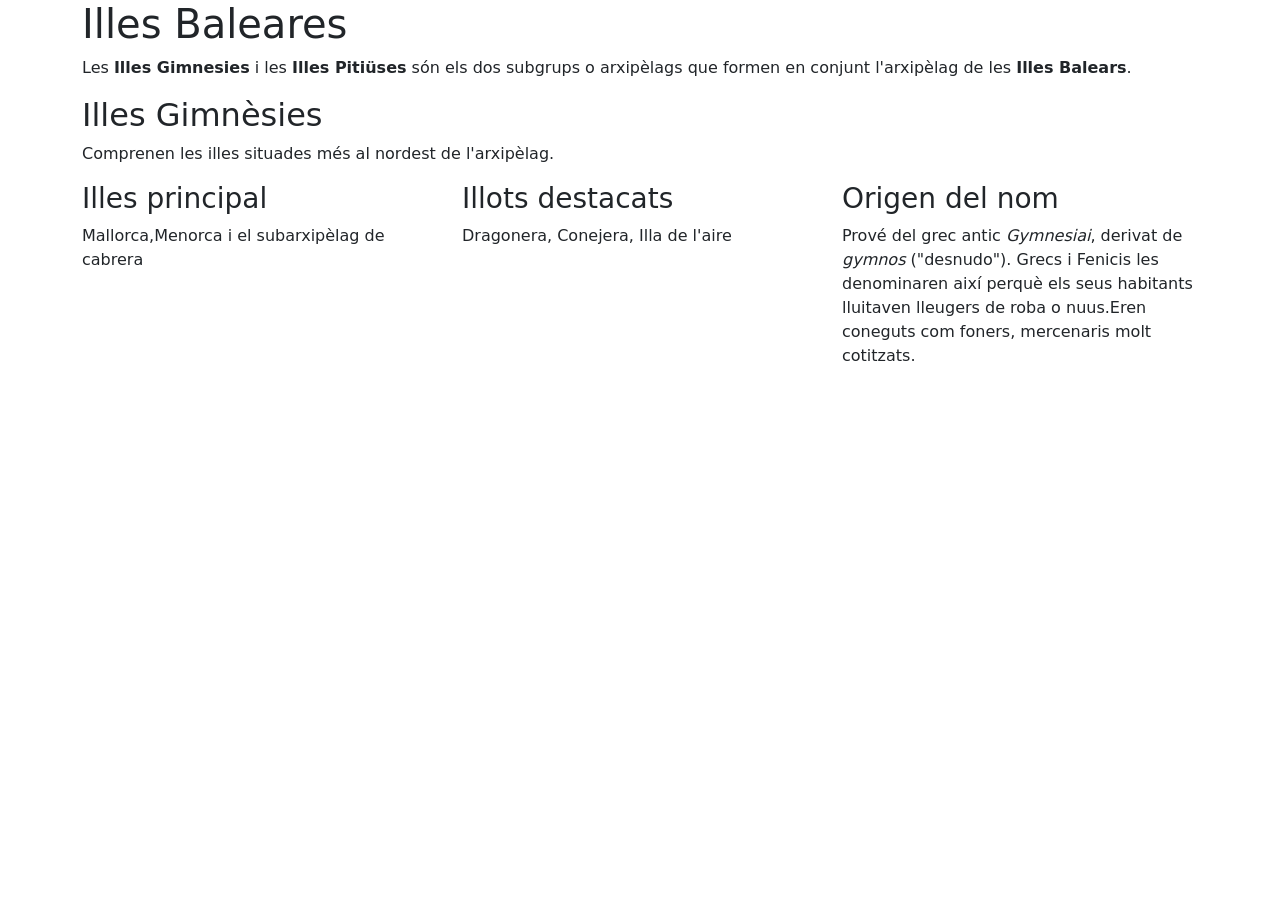
==== index.html @ 141e46c9 "Add files via upload" ====
<!DOCTYPE html>
<html lang="en">
<head>
    <meta charset="UTF-8">
    <meta name="viewport" content="width=device-width, initial-scale=1.0">
    <title>Document</title>
    <link href="https://cdn.jsdelivr.net/npm/bootstrap@5.3.8/dist/css/bootstrap.min.css" rel="stylesheet" integrity="sha384-sRIl4kxILFvY47J16cr9ZwB07vP4J8+LH7qKQnuqkuIAvNWLzeN8tE5YBujZqJLB" crossorigin="anonymous">
</head>
<body>
    <div class="container">
    <h1>Illes Baleares</h1>
        <p>
            Les <b>Illes Gimnesies</b> i les <b>Illes Pitiüses</b> són els dos subgrups o arxipèlags que formen en conjunt l'arxipèlag de les 
            <b>Illes Balears</b>.
        </p>
        <h2>Illes Gimnèsies</h2>
        <p>Comprenen les illes situades més al nordest de l'arxipèlag.</p>
    </div>
    <div class="container">
        <div class="row">
            <div class="col-md-4">
                <h3>Illes principal</h3>
                <p>Mallorca,Menorca i el subarxipèlag de cabrera</p>
                <img class="img-fluid" src="https://encrypted-tbn0.gstatic.com/images?q=tbn:ANd9GcS87lGiHf0_x8SH3TBzzMh7G-G3YgY6gRrtIcnYkMM3cRiZl6JROLq-gmw&s=10" alt="">
            </div>
            <div class="col-md-4">
                <h3>Illots destacats</h3>
                <p>Dragonera, Conejera, Illa de l'aire</p>
            </div>
            <div class="col-md-4">
                <h3>Origen del nom</h3>
                <p>Prové del grec antic <i>Gymnesiai</i>, derivat de <i>gymnos</i> ("desnudo").
                Grecs i Fenicis les denominaren així perquè els seus habitants lluitaven
                lleugers de roba o nuus.Eren coneguts com foners, mercenaris molt cotitzats.
                </p>
            </div>
        </div>
    </div>
    <script src="https://cdn.jsdelivr.net/npm/bootstrap@5.3.8/dist/js/bootstrap.bundle.min.js" integrity="sha384-FKyoEForCGlyvwx9Hj09JcYn3nv7wiPVlz7YYwJrWVcXK/BmnVDxM+D2scQbITxI" crossorigin="anonymous"></script>
</body>
</html>
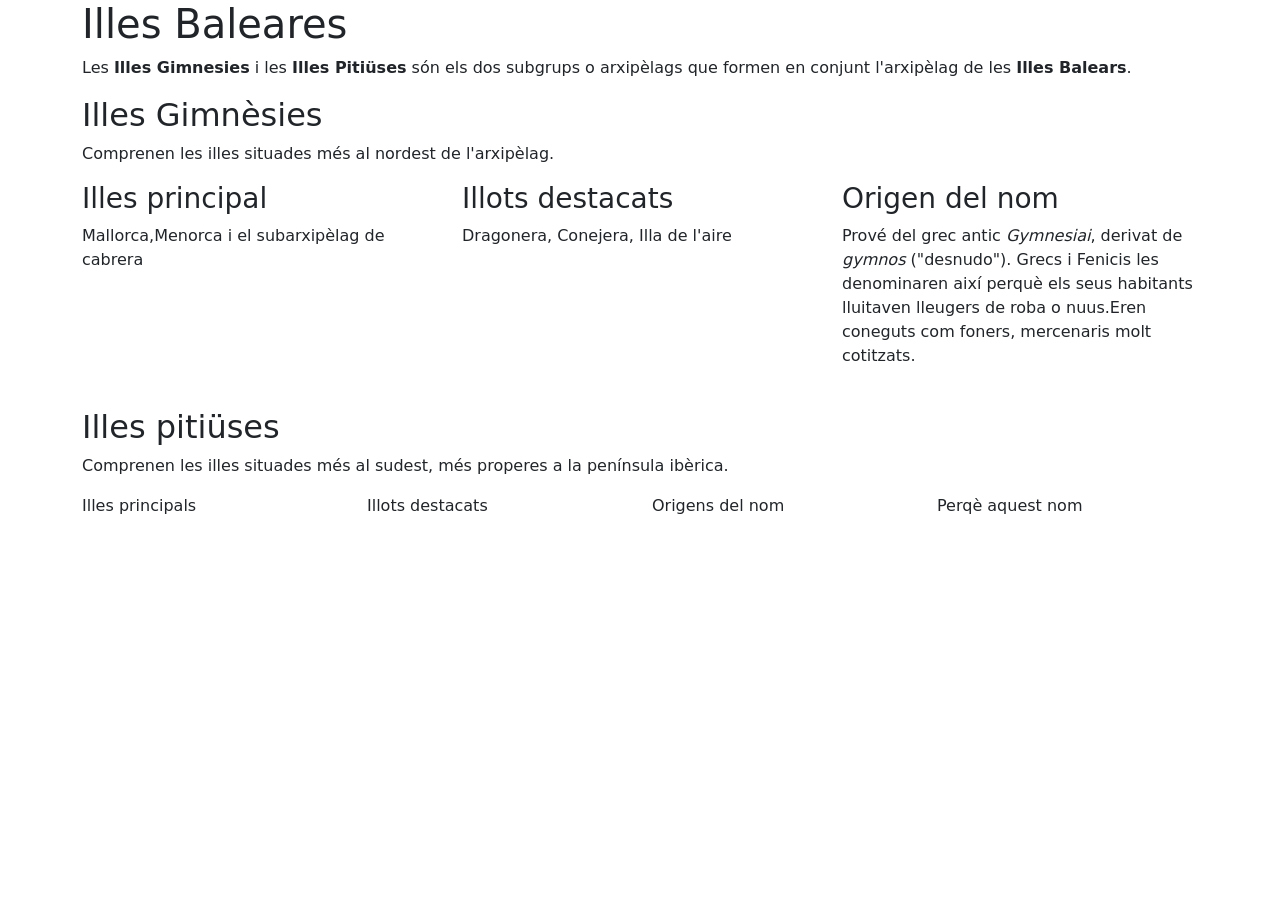
==== commit 999d84e9: "Update index.html" ====
--- a/index.html
+++ b/index.html
@@ -26,6 +26,9 @@
             <div class="col-md-4">
                 <h3>Illots destacats</h3>
                 <p>Dragonera, Conejera, Illa de l'aire</p>
+                <img class="img-fluid" src="https://thumb.wikimedia.org/wikipedia/commons/thumb/1/1e/Dragonera2.jpg/1280px-Dragonera2.jpg?utm_source=ca.wikipedia.org&utm_campaign=index&utm_content=thumbnail" alt=""> 
+                <img class="img-fluid" src="https://encrypted-tbn0.gstatic.com/images?q=tbn:ANd9GcRWzcmwi2VaFeynzbhWqm54vqeZQR7yNhGs_BapQoRDKTrx-L_q5ckwKpEw&s=10" alt="">
+                <img class="img-fluid" src="https://encrypted-tbn0.gstatic.com/images?q=tbn:ANd9GcQFu0FMHWWHjLuIgOlViQmK8V0yOnJFPUxH7iHna9VtjSuOq0u_KN335ug&s=10" alt="">
             </div>
             <div class="col-md-4">
                 <h3>Origen del nom</h3>
@@ -33,9 +36,23 @@
                 Grecs i Fenicis les denominaren així perquè els seus habitants lluitaven
                 lleugers de roba o nuus.Eren coneguts com foners, mercenaris molt cotitzats.
                 </p>
+                <img class="img-fluid" src="https://www.masmallorca.es/wp-content/uploads/2009/03/honderos_balearicos_foner.jpg" alt="">
             </div>
         </div>
     </div>
-    <script src="https://cdn.jsdelivr.net/npm/bootstrap@5.3.8/dist/js/bootstrap.bundle.min.js" integrity="sha384-FKyoEForCGlyvwx9Hj09JcYn3nv7wiPVlz7YYwJrWVcXK/BmnVDxM+D2scQbITxI" crossorigin="anonymous"></script>
+    <div class="container">
+        <h2>Illes pitiüses</h2>
+        <p>Comprenen les illes situades més al sudest, més properes a la península ibèrica.</p>
+    </div>
+    <div class="container">
+        <div class="row">
+            <div class="col-md-3">Illes principals</div>
+            <div class="col-md-3">Illots destacats</div>
+            <div class="col-md-3">Origens del nom</div>
+            <div class="col-md-3">Perqè aquest nom</div>
+        </div>
+    </div>
+    <script src="https://cdn.jsdelivr.net/npm/bootstrap@5.3.8/dist/js/bootstrap.bundle.min.js" 
+    integrity="sha384-FKyoEForCGlyvwx9Hj09JcYn3nv7wiPVlz7YYwJrWVcXK/BmnVDxM+D2scQbITxI" crossorigin="anonymous"></script>
 </body>
-</html>+</html>
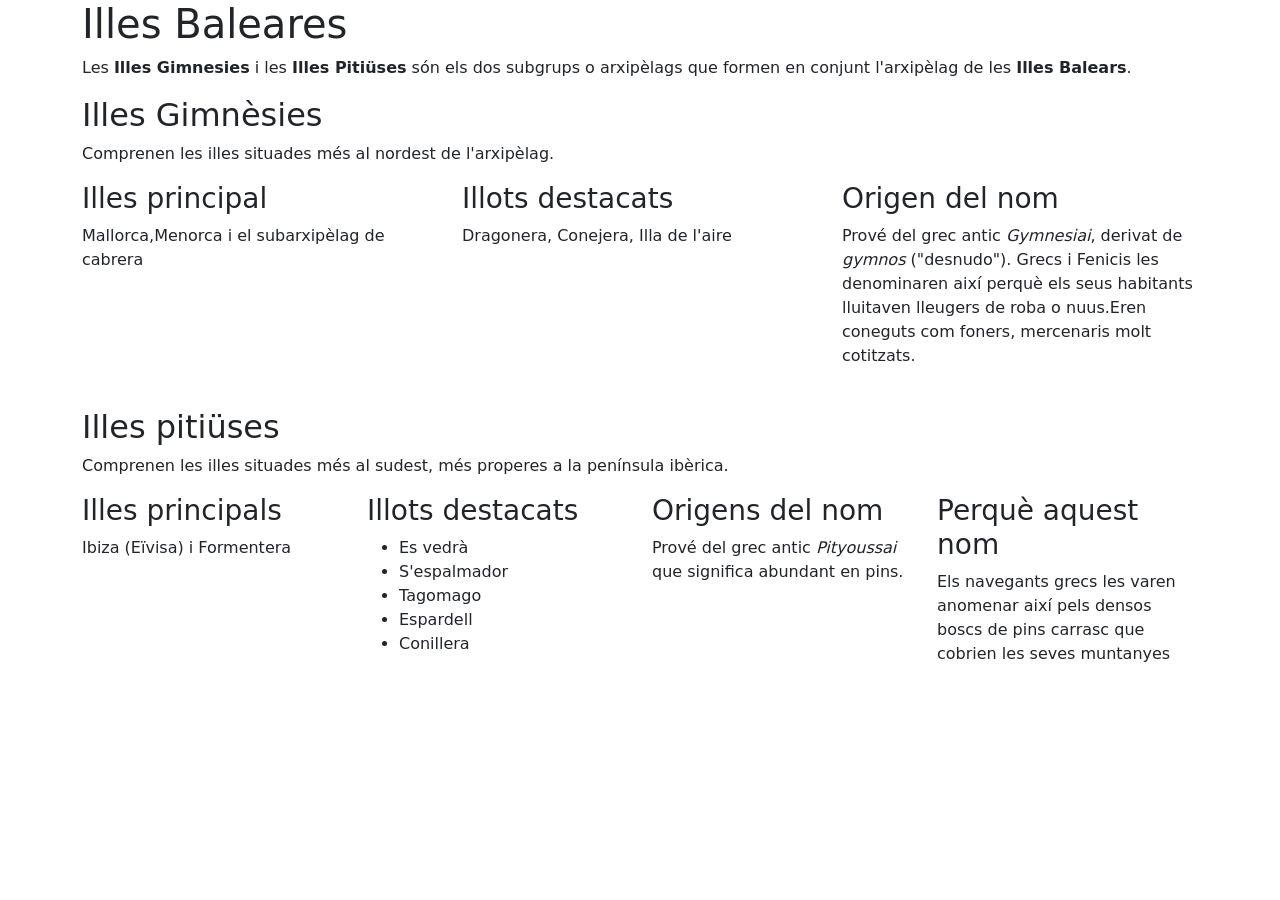
==== commit 57688efe: "Update index.html" ====
--- a/index.html
+++ b/index.html
@@ -46,13 +46,32 @@
     </div>
     <div class="container">
         <div class="row">
-            <div class="col-md-3">Illes principals</div>
-            <div class="col-md-3">Illots destacats</div>
-            <div class="col-md-3">Origens del nom</div>
-            <div class="col-md-3">Perqè aquest nom</div>
+            <div class="col-md-6 col-xl-3">
+                <h3>Illes principals</h3>
+                <p>Ibiza (Eïvisa) i Formentera</p>
+            </div>
+            <div class="col-md-6 col-xl-3">
+                <h3>Illots destacats</h3>
+                <ul>
+                    <li>Es vedrà</li>
+                    <li>S'espalmador</li>
+                    <li>Tagomago</li>
+                    <li>Espardell</li>
+                    <li>Conillera</li>
+                </ul>
+            </div>
+            <div class="col-md-6 col-xl-3">
+                <h3>Origens del nom</h3>
+                <p>Prové del grec antic <i>Pityoussai</i> que significa abundant en pins.</p>
+            </div>
+            <div class="col-md-6 col-xl-3">
+                <h3>Perquè aquest nom</h3>
+                <p>Els navegants grecs les varen anomenar així pels densos boscs de pins carrasc que cobrien les seves muntanyes</p>
+            </div>
         </div>
     </div>
     <script src="https://cdn.jsdelivr.net/npm/bootstrap@5.3.8/dist/js/bootstrap.bundle.min.js" 
     integrity="sha384-FKyoEForCGlyvwx9Hj09JcYn3nv7wiPVlz7YYwJrWVcXK/BmnVDxM+D2scQbITxI" crossorigin="anonymous"></script>
 </body>
 </html>
+    
